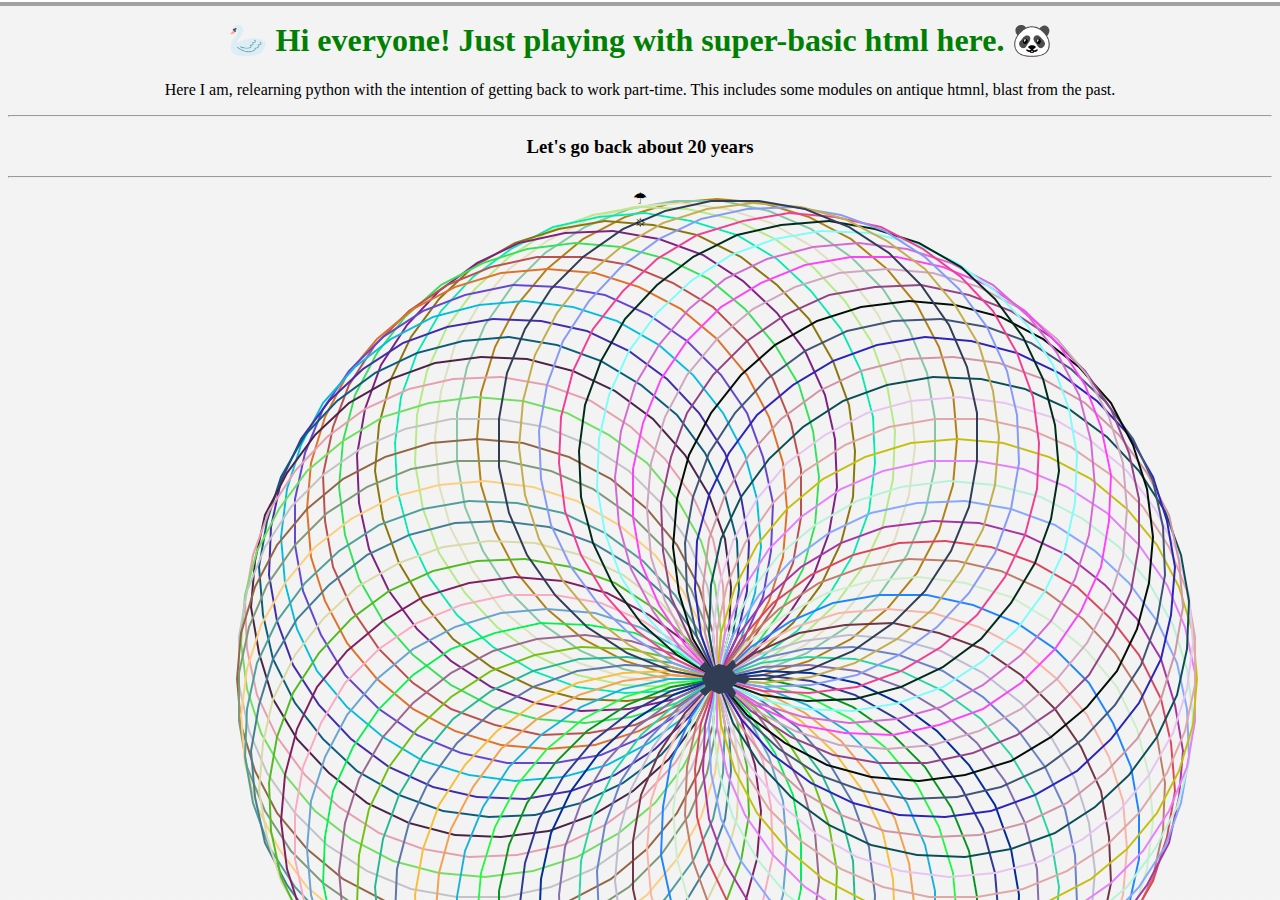
==== web_nostalgia/index.html @ 1112f140 "use css" ====
<!DOCTYPE html>
<html lang="en" dir="ltr">


<head>
  <meta charset="utf-8">
  <title>Basic HTML 🐼</title>
  <link rel="stylesheet" type="text/css" href="styles.css">
</head>

<body>
  <center>
    <h1> 🦢 Hi everyone! Just playing with super-basic html here. 🐼</h1>
    <p> Here I am, relearning python with the intention of getting back to work part-time.
      This includes some modules on antique htmnl, blast from the past.</p>
    <hr />
    <h3> Let's go back about 20 years</h3>
    <hr />

    <table>
      <tr>
        <td>☂︎</td>
      </tr>
      <tr>
        <td>☼</td>
      </tr>
    </table>
  </center>
</body>

</html>
---- web_nostalgia/styles.css ----
body {
  background-image: url('spirograph.png');
}

h1 {
  color: green;
}
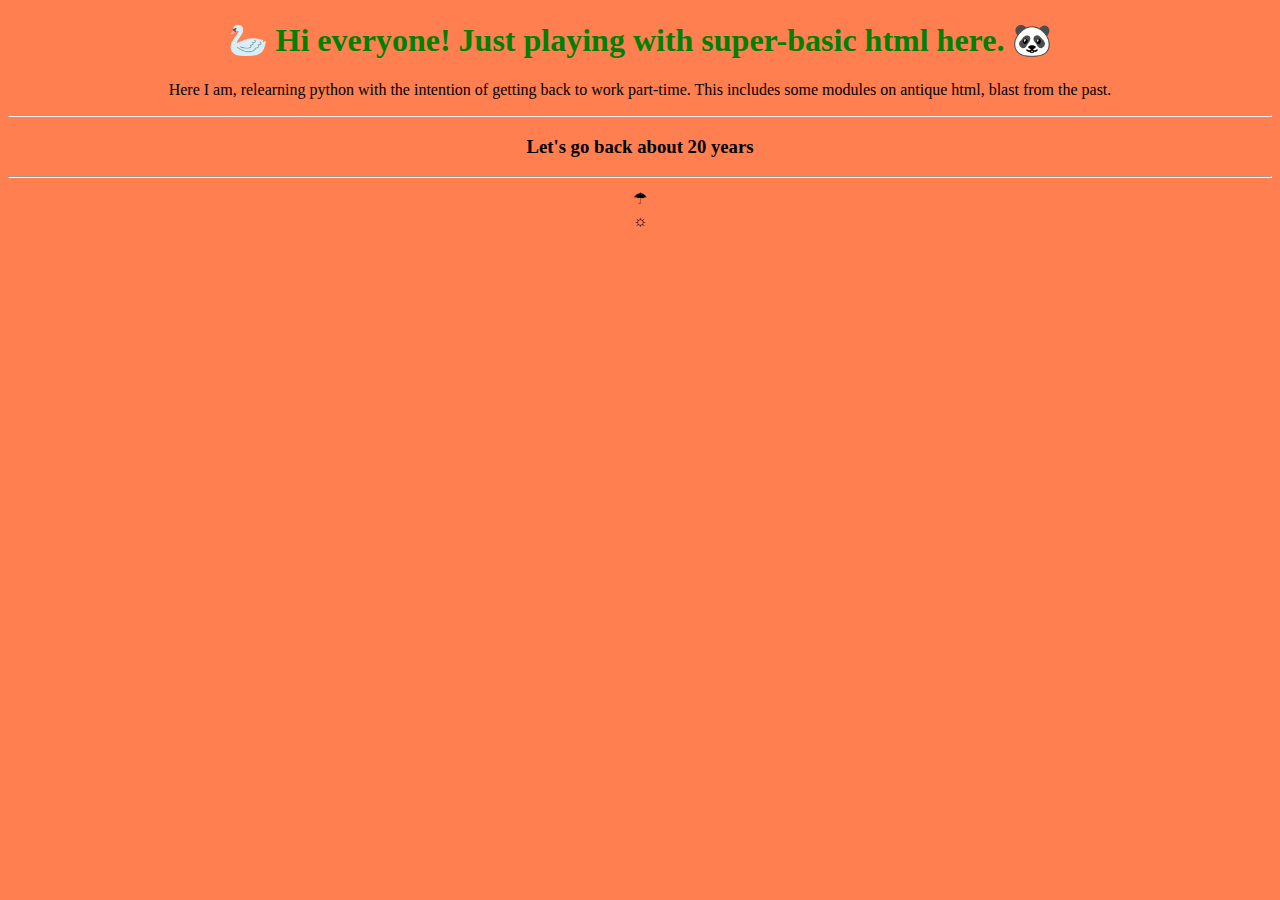
==== commit 56ed48c5: "center" ====
--- a/web_nostalgia/index.html
+++ b/web_nostalgia/index.html
@@ -12,7 +12,7 @@
   <center>
     <h1> 🦢 Hi everyone! Just playing with super-basic html here. 🐼</h1>
     <p> Here I am, relearning python with the intention of getting back to work part-time.
-      This includes some modules on antique htmnl, blast from the past.</p>
+      This includes some modules on antique html, blast from the past.</p>
     <hr />
     <h3> Let's go back about 20 years</h3>
     <hr />
--- a/web_nostalgia/styles.css
+++ b/web_nostalgia/styles.css
@@ -1,5 +1,6 @@
 body {
-  background-image: url('spirograph.png');
+  /* background-image: url('spirograph.png'); */
+  background-color: coral;
 }
 
 h1 {
